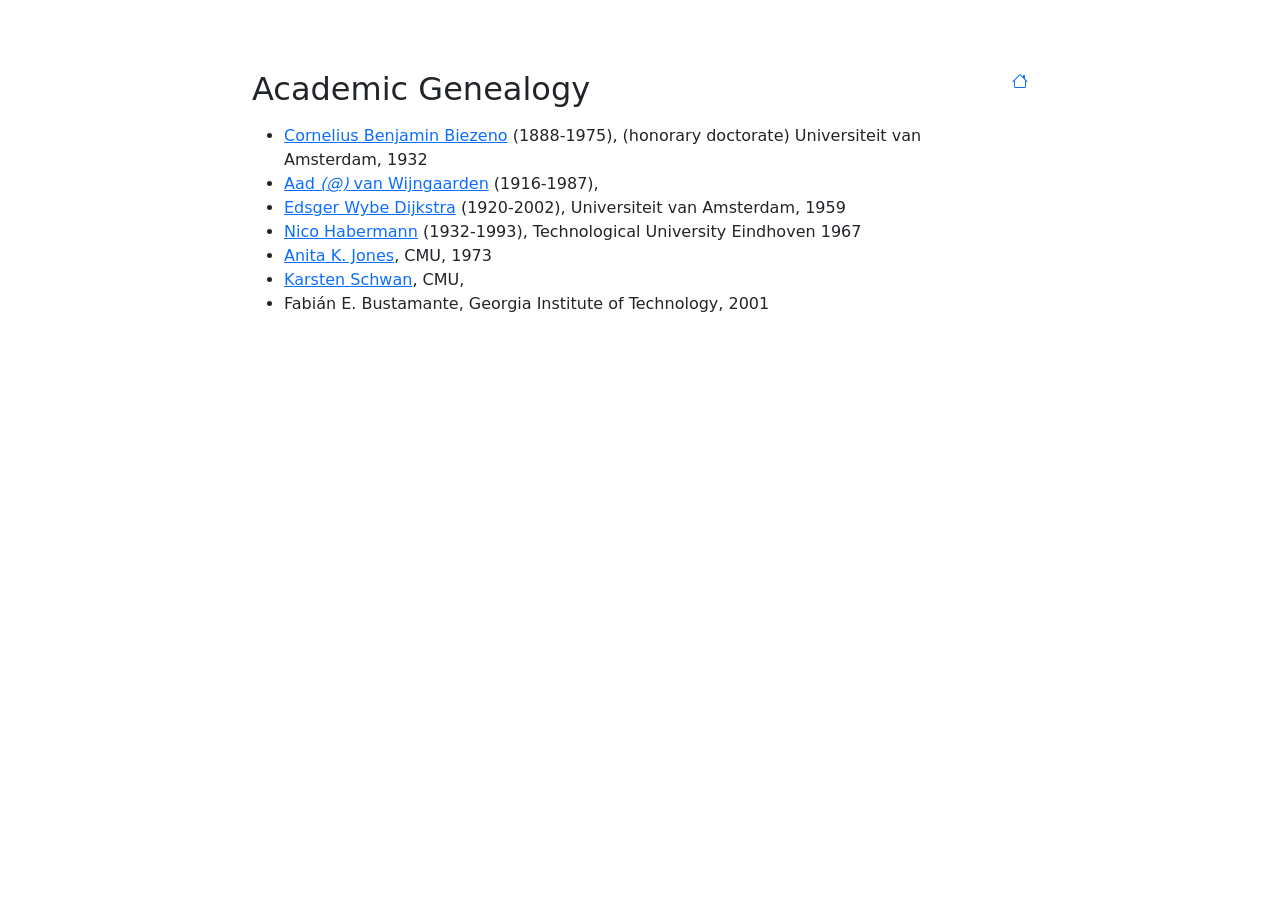
==== academicTree.html @ 628bc37d "Initial commit: personal site, self-contained for GitHub Pages Seeded from ~/Documents/webpage/perso" ====
<!DOCTYPE html>
<html lang="en" xmlns="http://www.w3.org/1999/html">
  <head>
        <meta charset="utf-8">
    <meta name="viewport" content="width=device-width, initial-scale=1">
    <!-- Latest compiled and minified CSS -->
    <link href="https://cdn.jsdelivr.net/npm/bootstrap@5.2.1/dist/css/bootstrap.min.css" rel="stylesheet">

    <!-- Latest compiled JavaScript -->
    <script src="https://cdn.jsdelivr.net/npm/bootstrap@5.2.1/dist/js/bootstrap.bundle.min.js"></script>
    <!-- Bootstrap Font Icon CSS -->
    <link rel="stylesheet" href="https://cdn.jsdelivr.net/npm/bootstrap-icons@1.5.0/font/bootstrap-icons.css">
    <link href="css/custom.css" rel="stylesheet">
    <link rel="icon" href="images/AquaLab.ico">

  <title>Fabi&aacute;n E. Bustamante's Academic Genealogy</title>
</head>

<body>
<!-- Primary Page Layout -->
<div class="container">
  <div class="row">
    <div class="col-sm-11">
    <h2>Academic Genealogy</h2>
    
      
    <p><ul> <li><a
    href="http://www.inghist.nl/Onderzoek/Projecten/BWN/lemmata/Index/bwn5/bwn5/biezeno">
    Cornelius Benjamin Biezeno</a> (1888-1975), (honorary doctorate)
    Universiteit van Amsterdam, 1932</li>

      <li><a
      href="http://en.wikipedia.org/wiki/Adriaan_van_Wijngaarden"> Aad
      <i>(@)</i> van Wijngaarden</a> (1916-1987), </li>

      <li><a href="http://www.cs.utexas.edu/users/EWD/"> Edsger Wybe
      Dijkstra</a> (1920-2002), Universiteit van Amsterdam, 1959</li>

      <li><a
      href="http://www.library.cmu.edu/Research/Archives/UnivArchives/HabermannAid.html">
      Nico Habermann</a> (1932-1993), Technological University Eindhoven
      1967</li>

      <li><a href="http://www.cs.virginia.edu/brochure/profs/jones.html"> Anita K. Jones</a>, CMU, 1973</li>

      <li><a href="http://www.cc.gatech.edu/~schwan">Karsten Schwan</a>, CMU, </li>

      <li>Fabi&aacute;n E. Bustamante, Georgia Institute of Technology, 2001</li>
    </p>

    </div>
    <div class="col-sm-1">
      <p class="text-end"><a href="./index.html" title="Home"><span class="bi bi-house"></span></a></p>
    </div>

  </div>
</div>


</body>
</html>
---- css/custom.css ----
body { padding-top: 70px; }
.navbar {
  background: #ffffff; opacity: 0.8; filter: alpha(opacity=50);
}

.container {
  max-width: 800px; }
.header {
  margin-top: 6rem;
  text-align: left; }
.jumbotron {
  background-color:transparent !important;
}

.literary-quote {
  border:0;
  font-size: 0.9em;
  background: #f9f9f9;
  margin: 1.5em 10px;
  padding: 0.5em 10px;
  quotes: "\201C""\201D""\2018""\2019";
}

.literary-quote p {
  display: inline;
  font-size: medium;
}

.literary-quote p:before {
  color: #ccc;
  content: open-quote;
  font-size: 4em;
  line-height: 0.1em;
  margin-right: 0.25em;
  vertical-align: -0.4em;
}

.literary-quote p:after {
  color: #ccc;
  content: close-quote;
  font-size: 4em;
  line-height: 0.1em;
  margin-right: 0.25em;
  vertical-align: -0.4em;
}

.spaced-item {
  padding: 10px 0px;
}
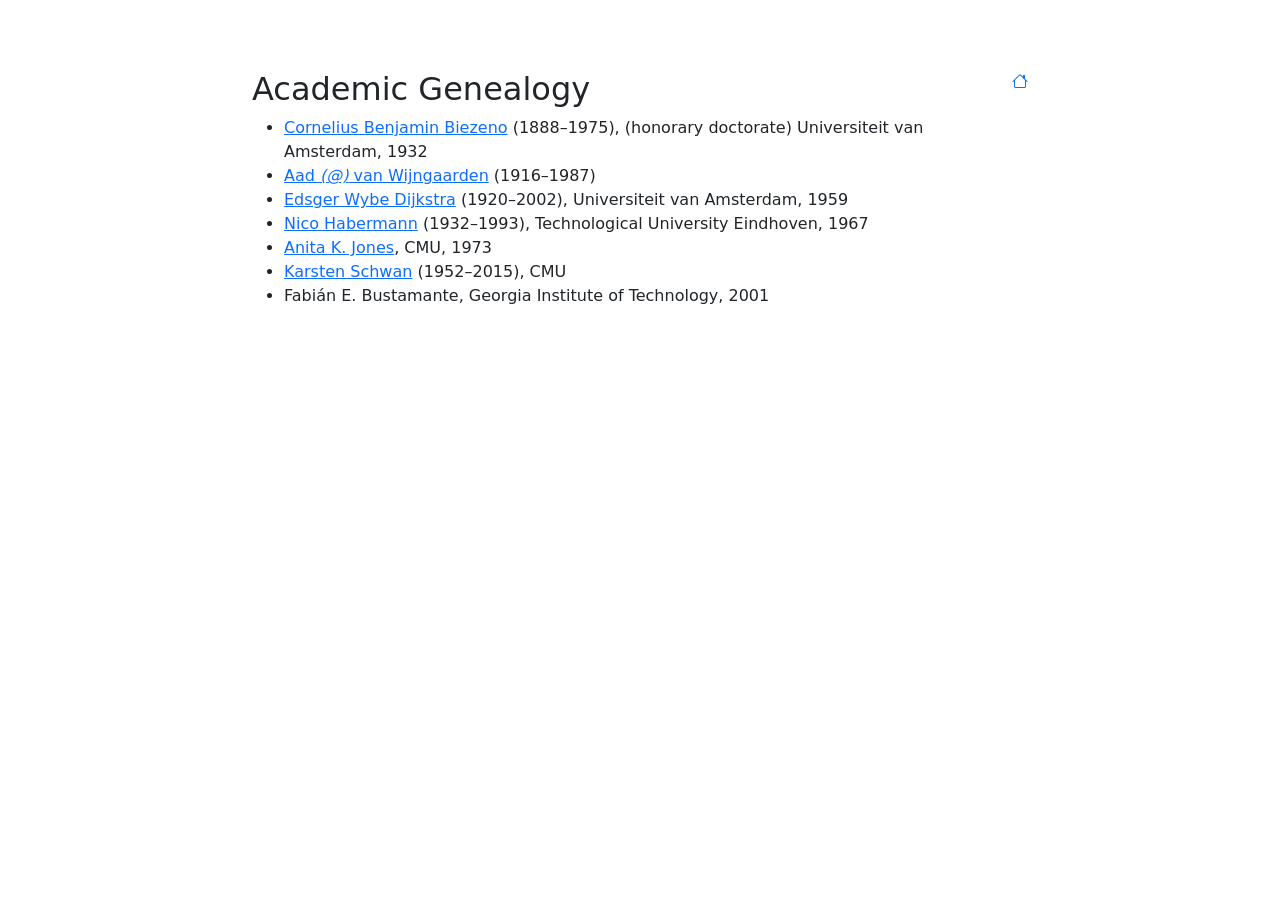
==== commit 89c6372e: "Site-wide cleanup: markup errors, dead links, alt text, navigation academicTree.html: a <ul> was ope" ====
--- a/academicTree.html
+++ b/academicTree.html
@@ -1,5 +1,5 @@
 <!DOCTYPE html>
-<html lang="en" xmlns="http://www.w3.org/1999/html">
+<html lang="en">
   <head>
         <meta charset="utf-8">
     <meta name="viewport" content="width=device-width, initial-scale=1">
@@ -24,29 +24,25 @@
     <h2>Academic Genealogy</h2>
     
       
-    <p><ul> <li><a
-    href="http://www.inghist.nl/Onderzoek/Projecten/BWN/lemmata/Index/bwn5/bwn5/biezeno">
-    Cornelius Benjamin Biezeno</a> (1888-1975), (honorary doctorate)
-    Universiteit van Amsterdam, 1932</li>
+    <ul>
+      <li><a href="http://www.inghist.nl/Onderzoek/Projecten/BWN/lemmata/Index/bwn5/bwn5/biezeno">Cornelius
+        Benjamin Biezeno</a> (1888&ndash;1975), (honorary doctorate) Universiteit van Amsterdam, 1932</li>
 
-      <li><a
-      href="http://en.wikipedia.org/wiki/Adriaan_van_Wijngaarden"> Aad
-      <i>(@)</i> van Wijngaarden</a> (1916-1987), </li>
+      <li><a href="https://en.wikipedia.org/wiki/Adriaan_van_Wijngaarden">Aad <i>(@)</i> van Wijngaarden</a>
+        (1916&ndash;1987)</li>
 
-      <li><a href="http://www.cs.utexas.edu/users/EWD/"> Edsger Wybe
-      Dijkstra</a> (1920-2002), Universiteit van Amsterdam, 1959</li>
+      <li><a href="https://www.cs.utexas.edu/users/EWD/">Edsger Wybe Dijkstra</a> (1920&ndash;2002),
+        Universiteit van Amsterdam, 1959</li>
 
-      <li><a
-      href="http://www.library.cmu.edu/Research/Archives/UnivArchives/HabermannAid.html">
-      Nico Habermann</a> (1932-1993), Technological University Eindhoven
-      1967</li>
+      <li><a href="https://en.wikipedia.org/wiki/A._Nico_Habermann">Nico Habermann</a> (1932&ndash;1993),
+        Technological University Eindhoven, 1967</li>
 
-      <li><a href="http://www.cs.virginia.edu/brochure/profs/jones.html"> Anita K. Jones</a>, CMU, 1973</li>
+      <li><a href="https://en.wikipedia.org/wiki/Anita_Jones">Anita K. Jones</a>, CMU, 1973</li>
 
-      <li><a href="http://www.cc.gatech.edu/~schwan">Karsten Schwan</a>, CMU, </li>
+      <li><a href="https://en.wikipedia.org/wiki/Karsten_Schwan">Karsten Schwan</a> (1952&ndash;2015), CMU</li>
 
       <li>Fabi&aacute;n E. Bustamante, Georgia Institute of Technology, 2001</li>
-    </p>
+    </ul>
 
     </div>
     <div class="col-sm-1">
